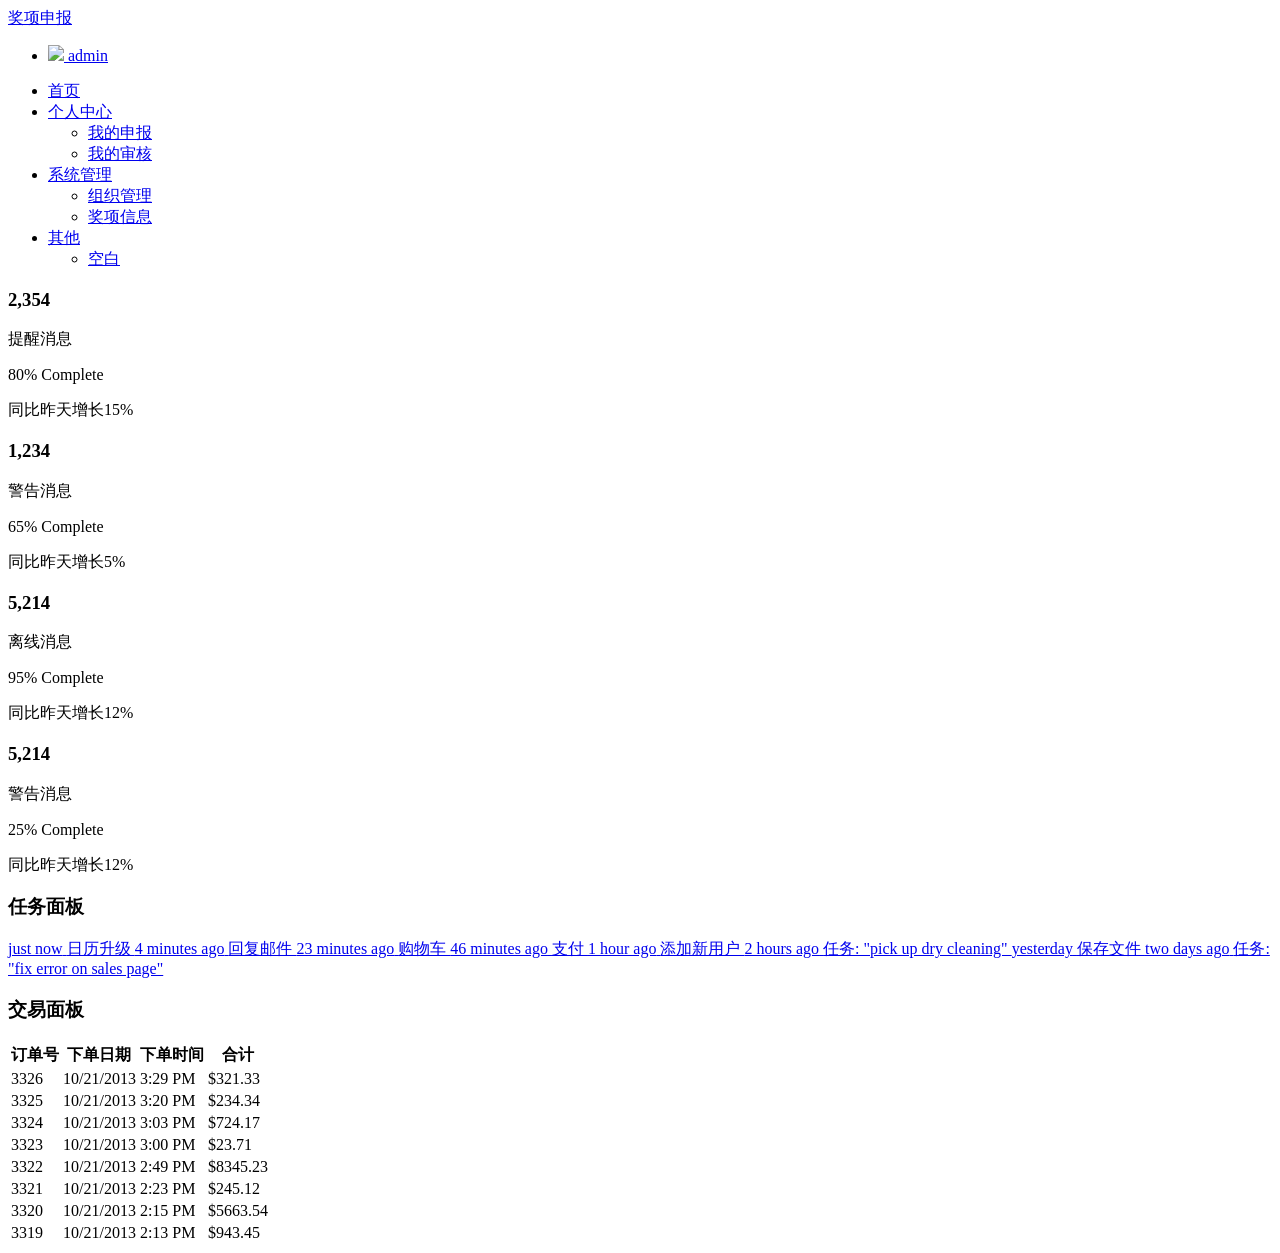
==== templates/home_application/index.html @ a3d3b7e7 "完善了部分crud" ====
<!DOCTYPE html>
<html>

<head>
    <meta charset="utf-8"/>
    <meta http-equiv="X-UA-Compatible" content="IE=edge">
    <meta name="viewport" content="width=device-width, initial-scale=1">
    <title>奖项申报</title>

    <!-- Bootstrap css -->
    <link href="https://magicbox.bk.tencent.com/static_api/v3/assets/bootstrap-3.3.4/css/bootstrap_noresponsive.css"
          rel="stylesheet">
    <link href="https://magicbox.bk.tencent.com/static_api/v3/assets/fontawesome/css/font-awesome.css" rel="stylesheet">

    <link href="https://magicbox.bk.tencent.com/static_api/v3/bk/css/bk.css" rel="stylesheet">
    <link href="${STATIC_URL}css/main.css" rel="stylesheet">
    <!-- 以下两个插件用于在IE8以及以下版本浏览器支持HTML5元素和媒体查询，如果不需要用可以移除 -->
    <!--[if lt IE 9]>
    <script src="https://magicbox.bk.tencent.com/static_api/v3/assets/js/html5shiv.min.js"></script>
    <script src="https://magicbox.bk.tencent.com/static_api/v3/assets/js/respond.min.js"></script>
    <![endif]-->
</head>

<body>
<div class="wrap">
    <!-- 头部 -->
    <header>
        <div class="navbar navbar-black">
            <div class="navbar-container">
                <div class="navbar-header pull-left">
                    <a class="navbar-brand" href="#">
                        <i class="fa fa-leaf"></i>
                        奖项申报
                    </a>
                </div>

                <div class="navbar-header pull-right">
                    <ul class="nav">
                        <li class="user-info">
                            <a href="#">
                                <img class="img-rounded" src="${STATIC_URL}images/qq.png">
                                <span>admin</span>
                            </a>
                        </li>
                    </ul>
                </div>
            </div>
        </div>
    </header>
    <!-- 头部 -->

    <!-- 侧边栏 -->
    <div class="king-vertical-nav4">
        <div class="sidebar-inner">
            <ul class="navi">
                <li class="current active">
                    <a href="/">
                        <i class="fa fa-gear"></i>首页
                    </a>
                </li>
                <li class="has_submenu">
                    <a href="javascript:;">
                        <i class="fa fa-wrench"></i>个人中心
                        <span class="pull-right"><i class="fa fa-angle-down"></i></span>
                    </a>
                    <ul class="sub-menu">
                        <li>
                            <a href="${SITE_URL}personal_center/my_apply/">我的申报<i class="fa fa-chevron-right pull-right"></i></a>
                        </li>
                        <li>
                            <a href="${SITE_URL}personal_center/my_review/">我的审核<i class="fa fa-chevron-right pull-right"></i></a>
                        </li>
                    </ul>
                </li>
                <li class="has_submenu">
                    <a href="javascript:;">
                        <i class="fa fa-tasks"></i>系统管理
                        <span class="pull-right"><i class="fa fa-angle-down"></i></span>
                    </a>
                    <ul class="sub-menu">
                        <li>
                            <a href="${SITE_URL}system_management/organization_management/">组织管理<i
                                    class="fa fa-chevron-right pull-right"></i></a>
                        </li>
                        <li>
                            <a href="${SITE_URL}system_management/award_management/">奖项信息<i
                                    class="fa fa-chevron-right pull-right"></i></a>
                        </li>
                    </ul>
                </li>
                <li class="last has_submenu">
                    <a href="javascript:;">
                        <i class="fa fa-ellipsis-h"></i>其他
                        <span class="pull-right"><i class="fa fa-angle-down"></i></span>
                    </a>
                    <ul class="sub-menu">
                        <li>
                            <a href="blank.html">空白<i class="fa fa-chevron-right pull-right"></i></a>
                        </li>
                    </ul>
                </li>
            </ul>
        </div>
    </div>
    <div class="king-main-container">
        <div class="container-fluid">
            <div class="row">
                <div class="col-sm-3">
                    <!-- 样例 Start -->
                    <div class="king-widget1">
                        <div class="icon-wrap">
                                <span class="fa-stack king-bg-info">
                                <i class="fa fa-flag fa-stack-1x fa-inverse"></i>
                            </span>
                        </div>
                        <div class="text-wrap">
                            <h3>2,354</h3>
                            <p>
                                提醒消息
                            </p>
                        </div>
                        <div class="clear"></div>
                        <div class="progress progress-xs">
                            <div class="progress-bar progress-bar-success" role="progressbar" aria-valuenow="80"
                                 aria-valuemin="0" aria-valuemax="100" style="width: 80%">
                                <span class="sr-only">80% Complete</span>
                            </div>
                        </div>
                        <p>
                            同比昨天增长15%
                        </p>
                    </div>
                    <!-- 样例 End -->
                </div>
                <div class="col-sm-3">
                    <!-- 样例 Start -->
                    <div class="king-widget1">
                        <div class="icon-wrap">
                                <span class="fa-stack king-bg-danger">
                                <i class="fa fa-bell fa-stack-1x fa-inverse"></i>
                            </span>
                        </div>
                        <div class="text-wrap">
                            <h3>1,234</h3>
                            <p>
                                警告消息
                            </p>
                        </div>
                        <div class="clear">
                        </div>
                        <div class="progress progress-xs">
                            <div class="progress-bar progress-bar-danger" role="progressbar" aria-valuenow="65"
                                 aria-valuemin="0" aria-valuemax="100" style="width: 65%">
                                <span class="sr-only">65% Complete</span>
                            </div>
                        </div>
                        <p>
                            同比昨天增长5%
                        </p>
                    </div>
                    <!-- 样例 End -->
                </div>
                <div class="col-sm-3">
                    <!-- 样例 Start -->
                    <div class="king-widget1">
                        <div class="icon-wrap">
                                <span class="fa-stack king-bg-success">
                                <i class="fa fa-cloud-download fa-stack-1x fa-inverse"></i>
                            </span>
                        </div>
                        <div class="text-wrap">
                            <h3>5,214</h3>
                            <p>
                                离线消息
                            </p>
                        </div>
                        <div class="clear">
                        </div>
                        <div class="progress progress-xs">
                            <div class="progress-bar progress-bar-info" role="progressbar" aria-valuenow="95"
                                 aria-valuemin="0" aria-valuemax="100" style="width: 95%">
                                <span class="sr-only">95% Complete</span>
                            </div>
                        </div>
                        <p>
                            同比昨天增长12%
                        </p>
                    </div>
                    <!-- 样例 End -->
                </div>
                <div class="col-sm-3">
                    <!-- 样例 Start -->
                    <div class="king-widget1">
                        <div class="icon-wrap">
                                <span class="fa-stack king-bg-warning">
                                <i class="fa fa-cloud-download fa-stack-1x fa-inverse"></i>
                            </span>
                        </div>
                        <div class="text-wrap">
                            <h3>5,214</h3>
                            <p>
                                警告消息
                            </p>
                        </div>
                        <div class="clear">
                        </div>
                        <div class="progress progress-xs">
                            <div class="progress-bar progress-bar-info" role="progressbar" aria-valuenow="95"
                                 aria-valuemin="0" aria-valuemax="100" style="width: 25%">
                                <span class="sr-only">25% Complete</span>
                            </div>
                        </div>
                        <p>
                            同比昨天增长12%
                        </p>
                    </div>
                    <!-- 样例 End -->
                </div>
            </div>

            <div class="row mt20">
                <div class="col-lg-6">
                    <div class="panel panel-default">
                        <div class="panel-heading">
                            <h3 class="panel-title">任务面板</h3>
                        </div>
                        <div class="list-group">
                            <a href="javascript:;" class="list-group-item">
                                <span class="badge king-info">just now</span>
                                <i class="fa fa-calendar"></i> 日历升级
                            </a>
                            <a href="javascript:;" class="list-group-item">
                                <span class="badge king-warning">4 minutes ago</span>
                                <i class="fa fa-comment"></i> 回复邮件
                            </a>
                            <a href="javascript:;" class="list-group-item">
                                <span class="badge king-danger">23 minutes ago</span>
                                <i class="fa fa-shopping-cart"></i> 购物车
                            </a>
                            <a href="javascript:;" class="list-group-item">
                                <span class="badge king-primary">46 minutes ago</span>
                                <i class="fa fa-check"></i> 支付
                            </a>
                            <a href="javascript:;" class="list-group-item">
                                <span class="badge king-success">1 hour ago</span>
                                <i class="fa fa-user"></i> 添加新用户
                            </a>
                            <a href="javascript:;" class="list-group-item">
                                <span class="badge">2 hours ago</span>
                                <i class="fa fa-tasks"></i> 任务: "pick up dry cleaning"
                            </a>
                            <a href="javascript:;" class="list-group-item">
                                <span class="badge">yesterday</span>
                                <i class="fa fa-globe"></i> 保存文件
                            </a>
                            <a href="javascript:;" class="list-group-item">
                                <span class="badge">two days ago</span>
                                <i class="fa fa-tasks"></i> 任务: "fix error on sales page"
                            </a>
                        </div>
                    </div>
                </div>
                <div class="col-lg-6">
                    <div class="panel panel-default">
                        <div class="panel-heading">
                            <h3 class="panel-title">交易面板</h3>
                        </div>
                        <div class="table-responsive">
                            <table class="table table-bordered table-hover">
                                <thead>
                                <tr>
                                    <th>订单号</th>
                                    <th>下单日期</th>
                                    <th>下单时间</th>
                                    <th>合计</th>
                                </tr>
                                </thead>
                                <tbody>
                                <tr>
                                    <td>3326</td>
                                    <td>10/21/2013</td>
                                    <td>3:29 PM</td>
                                    <td>$321.33</td>
                                </tr>
                                <tr>
                                    <td>3325</td>
                                    <td>10/21/2013</td>
                                    <td>3:20 PM</td>
                                    <td>$234.34</td>
                                </tr>
                                <tr>
                                    <td>3324</td>
                                    <td>10/21/2013</td>
                                    <td>3:03 PM</td>
                                    <td>$724.17</td>
                                </tr>
                                <tr>
                                    <td>3323</td>
                                    <td>10/21/2013</td>
                                    <td>3:00 PM</td>
                                    <td>$23.71</td>
                                </tr>
                                <tr>
                                    <td>3322</td>
                                    <td>10/21/2013</td>
                                    <td>2:49 PM</td>
                                    <td>$8345.23</td>
                                </tr>
                                <tr>
                                    <td>3321</td>
                                    <td>10/21/2013</td>
                                    <td>2:23 PM</td>
                                    <td>$245.12</td>
                                </tr>
                                <tr>
                                    <td>3320</td>
                                    <td>10/21/2013</td>
                                    <td>2:15 PM</td>
                                    <td>$5663.54</td>
                                </tr>
                                <tr>
                                    <td>3319</td>
                                    <td>10/21/2013</td>
                                    <td>2:13 PM</td>
                                    <td>$943.45</td>
                                </tr>
                                </tbody>
                            </table>
                        </div>
                    </div>
                </div>
            </div>
        </div>
    </div>

</div>

<!-- 如果要使用Bootstrap的js插件，必须先调入jQuery -->
<script src="https://magicbox.bk.tencent.com/static_api/v3/assets/js/jquery-1.10.2.min.js"></script>
<!-- 包括所有bootstrap的js插件或者可以根据需要使用的js插件调用　-->
<script src="https://magicbox.bk.tencent.com/static_api/v3/assets/bootstrap-3.3.4/js/bootstrap.min.js"></script>

<script src="https://magicbox.bk.tencent.com/static_api/v3/bk/js/bk.js"></script>

<script src="${STATIC_URL}js/index.js"></script>


</body>

</html>
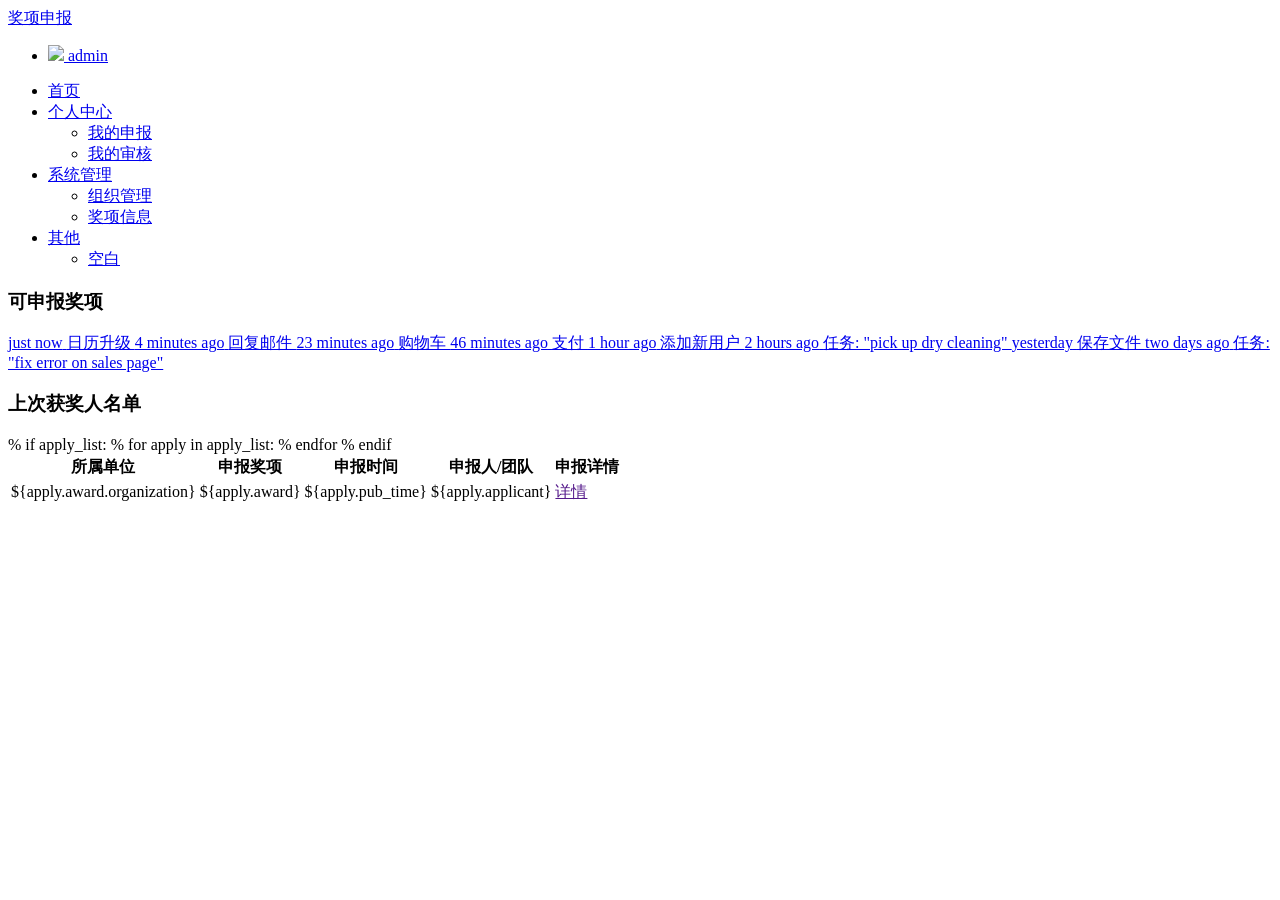
==== commit 3df56252: "featu：完成首页部分显示功能，审核还需要完善" ====
--- a/templates/home_application/index.html
+++ b/templates/home_application/index.html
@@ -65,10 +65,12 @@
                     </a>
                     <ul class="sub-menu">
                         <li>
-                            <a href="${SITE_URL}personal_center/my_apply/">我的申报<i class="fa fa-chevron-right pull-right"></i></a>
-                        </li>
-                        <li>
-                            <a href="${SITE_URL}personal_center/my_review/">我的审核<i class="fa fa-chevron-right pull-right"></i></a>
+                            <a href="${SITE_URL}personal_center/my_apply/">我的申报<i
+                                    class="fa fa-chevron-right pull-right"></i></a>
+                        </li>
+                        <li>
+                            <a href="${SITE_URL}personal_center/my_review/">我的审核<i
+                                    class="fa fa-chevron-right pull-right"></i></a>
                         </li>
                     </ul>
                 </li>
@@ -104,125 +106,11 @@
     </div>
     <div class="king-main-container">
         <div class="container-fluid">
-            <div class="row">
-                <div class="col-sm-3">
-                    <!-- 样例 Start -->
-                    <div class="king-widget1">
-                        <div class="icon-wrap">
-                                <span class="fa-stack king-bg-info">
-                                <i class="fa fa-flag fa-stack-1x fa-inverse"></i>
-                            </span>
-                        </div>
-                        <div class="text-wrap">
-                            <h3>2,354</h3>
-                            <p>
-                                提醒消息
-                            </p>
-                        </div>
-                        <div class="clear"></div>
-                        <div class="progress progress-xs">
-                            <div class="progress-bar progress-bar-success" role="progressbar" aria-valuenow="80"
-                                 aria-valuemin="0" aria-valuemax="100" style="width: 80%">
-                                <span class="sr-only">80% Complete</span>
-                            </div>
-                        </div>
-                        <p>
-                            同比昨天增长15%
-                        </p>
-                    </div>
-                    <!-- 样例 End -->
-                </div>
-                <div class="col-sm-3">
-                    <!-- 样例 Start -->
-                    <div class="king-widget1">
-                        <div class="icon-wrap">
-                                <span class="fa-stack king-bg-danger">
-                                <i class="fa fa-bell fa-stack-1x fa-inverse"></i>
-                            </span>
-                        </div>
-                        <div class="text-wrap">
-                            <h3>1,234</h3>
-                            <p>
-                                警告消息
-                            </p>
-                        </div>
-                        <div class="clear">
-                        </div>
-                        <div class="progress progress-xs">
-                            <div class="progress-bar progress-bar-danger" role="progressbar" aria-valuenow="65"
-                                 aria-valuemin="0" aria-valuemax="100" style="width: 65%">
-                                <span class="sr-only">65% Complete</span>
-                            </div>
-                        </div>
-                        <p>
-                            同比昨天增长5%
-                        </p>
-                    </div>
-                    <!-- 样例 End -->
-                </div>
-                <div class="col-sm-3">
-                    <!-- 样例 Start -->
-                    <div class="king-widget1">
-                        <div class="icon-wrap">
-                                <span class="fa-stack king-bg-success">
-                                <i class="fa fa-cloud-download fa-stack-1x fa-inverse"></i>
-                            </span>
-                        </div>
-                        <div class="text-wrap">
-                            <h3>5,214</h3>
-                            <p>
-                                离线消息
-                            </p>
-                        </div>
-                        <div class="clear">
-                        </div>
-                        <div class="progress progress-xs">
-                            <div class="progress-bar progress-bar-info" role="progressbar" aria-valuenow="95"
-                                 aria-valuemin="0" aria-valuemax="100" style="width: 95%">
-                                <span class="sr-only">95% Complete</span>
-                            </div>
-                        </div>
-                        <p>
-                            同比昨天增长12%
-                        </p>
-                    </div>
-                    <!-- 样例 End -->
-                </div>
-                <div class="col-sm-3">
-                    <!-- 样例 Start -->
-                    <div class="king-widget1">
-                        <div class="icon-wrap">
-                                <span class="fa-stack king-bg-warning">
-                                <i class="fa fa-cloud-download fa-stack-1x fa-inverse"></i>
-                            </span>
-                        </div>
-                        <div class="text-wrap">
-                            <h3>5,214</h3>
-                            <p>
-                                警告消息
-                            </p>
-                        </div>
-                        <div class="clear">
-                        </div>
-                        <div class="progress progress-xs">
-                            <div class="progress-bar progress-bar-info" role="progressbar" aria-valuenow="95"
-                                 aria-valuemin="0" aria-valuemax="100" style="width: 25%">
-                                <span class="sr-only">25% Complete</span>
-                            </div>
-                        </div>
-                        <p>
-                            同比昨天增长12%
-                        </p>
-                    </div>
-                    <!-- 样例 End -->
-                </div>
-            </div>
-
             <div class="row mt20">
-                <div class="col-lg-6">
+                <div class="col">
                     <div class="panel panel-default">
                         <div class="panel-heading">
-                            <h3 class="panel-title">任务面板</h3>
+                            <h3 class="panel-title">可申报奖项</h3>
                         </div>
                         <div class="list-group">
                             <a href="javascript:;" class="list-group-item">
@@ -260,70 +148,36 @@
                         </div>
                     </div>
                 </div>
-                <div class="col-lg-6">
+            </div>
+            <div class="row">
+                <div class="col">
                     <div class="panel panel-default">
                         <div class="panel-heading">
-                            <h3 class="panel-title">交易面板</h3>
+                            <h3 class="panel-title">上次获奖人名单</h3>
                         </div>
                         <div class="table-responsive">
                             <table class="table table-bordered table-hover">
                                 <thead>
                                 <tr>
-                                    <th>订单号</th>
-                                    <th>下单日期</th>
-                                    <th>下单时间</th>
-                                    <th>合计</th>
+                                    <th>所属单位</th>
+                                    <th>申报奖项</th>
+                                    <th>申报时间</th>
+                                    <th>申报人/团队</th>
+                                    <th>申报详情</th>
                                 </tr>
                                 </thead>
                                 <tbody>
+                                % if apply_list:
+                                % for apply in apply_list:
                                 <tr>
-                                    <td>3326</td>
-                                    <td>10/21/2013</td>
-                                    <td>3:29 PM</td>
-                                    <td>$321.33</td>
+                                    <td>${apply.award.organization}</td>
+                                    <td>${apply.award}</td>
+                                    <td>${apply.pub_time}</td>
+                                    <td>${apply.applicant}</td>
+                                    <td><a href="">详情</a> </td>
                                 </tr>
-                                <tr>
-                                    <td>3325</td>
-                                    <td>10/21/2013</td>
-                                    <td>3:20 PM</td>
-                                    <td>$234.34</td>
-                                </tr>
-                                <tr>
-                                    <td>3324</td>
-                                    <td>10/21/2013</td>
-                                    <td>3:03 PM</td>
-                                    <td>$724.17</td>
-                                </tr>
-                                <tr>
-                                    <td>3323</td>
-                                    <td>10/21/2013</td>
-                                    <td>3:00 PM</td>
-                                    <td>$23.71</td>
-                                </tr>
-                                <tr>
-                                    <td>3322</td>
-                                    <td>10/21/2013</td>
-                                    <td>2:49 PM</td>
-                                    <td>$8345.23</td>
-                                </tr>
-                                <tr>
-                                    <td>3321</td>
-                                    <td>10/21/2013</td>
-                                    <td>2:23 PM</td>
-                                    <td>$245.12</td>
-                                </tr>
-                                <tr>
-                                    <td>3320</td>
-                                    <td>10/21/2013</td>
-                                    <td>2:15 PM</td>
-                                    <td>$5663.54</td>
-                                </tr>
-                                <tr>
-                                    <td>3319</td>
-                                    <td>10/21/2013</td>
-                                    <td>2:13 PM</td>
-                                    <td>$943.45</td>
-                                </tr>
+                                % endfor
+                                % endif
                                 </tbody>
                             </table>
                         </div>
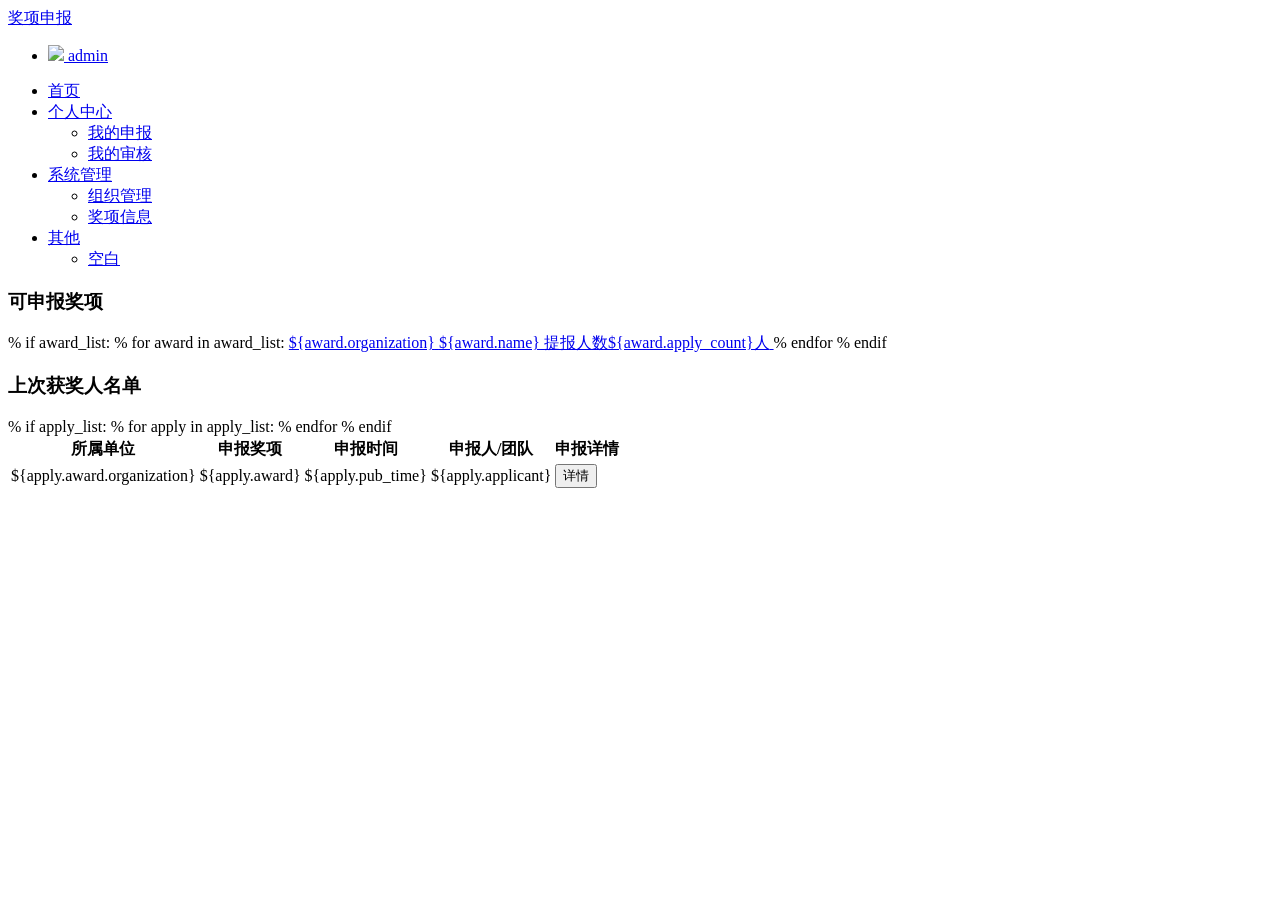
==== commit 393c6d2b: "feature:首页和审核功能完善" ====
--- a/templates/home_application/index.html
+++ b/templates/home_application/index.html
@@ -106,87 +106,58 @@
     </div>
     <div class="king-main-container">
         <div class="container-fluid">
-            <div class="row mt20">
-                <div class="col">
-                    <div class="panel panel-default">
-                        <div class="panel-heading">
-                            <h3 class="panel-title">可申报奖项</h3>
-                        </div>
-                        <div class="list-group">
-                            <a href="javascript:;" class="list-group-item">
-                                <span class="badge king-info">just now</span>
-                                <i class="fa fa-calendar"></i> 日历升级
-                            </a>
-                            <a href="javascript:;" class="list-group-item">
-                                <span class="badge king-warning">4 minutes ago</span>
-                                <i class="fa fa-comment"></i> 回复邮件
-                            </a>
-                            <a href="javascript:;" class="list-group-item">
-                                <span class="badge king-danger">23 minutes ago</span>
-                                <i class="fa fa-shopping-cart"></i> 购物车
-                            </a>
-                            <a href="javascript:;" class="list-group-item">
-                                <span class="badge king-primary">46 minutes ago</span>
-                                <i class="fa fa-check"></i> 支付
-                            </a>
-                            <a href="javascript:;" class="list-group-item">
-                                <span class="badge king-success">1 hour ago</span>
-                                <i class="fa fa-user"></i> 添加新用户
-                            </a>
-                            <a href="javascript:;" class="list-group-item">
-                                <span class="badge">2 hours ago</span>
-                                <i class="fa fa-tasks"></i> 任务: "pick up dry cleaning"
-                            </a>
-                            <a href="javascript:;" class="list-group-item">
-                                <span class="badge">yesterday</span>
-                                <i class="fa fa-globe"></i> 保存文件
-                            </a>
-                            <a href="javascript:;" class="list-group-item">
-                                <span class="badge">two days ago</span>
-                                <i class="fa fa-tasks"></i> 任务: "fix error on sales page"
-                            </a>
-                        </div>
-                    </div>
+            <div class="panel panel-default">
+                <div class="panel-heading">
+                    <h3 class="panel-title">可申报奖项</h3>
+                </div>
+                <div class="list-group">
+                    % if award_list:
+                    % for award in award_list:
+                    <a href="${SITE_URL}personal_center/applying/${award.id}" class="list-group-item">
+                        <span class="badge king-info" style="float:none;">${award.organization}</span>
+                        <span class="badge king-warning" style="float:none;">${award.name}</span>
+                        <span class="badge king-success" style="float:none;">提报人数${award.apply_count}人</span>
+                    </a>
+                    % endfor
+                    % endif
                 </div>
             </div>
-            <div class="row">
-                <div class="col">
-                    <div class="panel panel-default">
-                        <div class="panel-heading">
-                            <h3 class="panel-title">上次获奖人名单</h3>
-                        </div>
-                        <div class="table-responsive">
-                            <table class="table table-bordered table-hover">
-                                <thead>
-                                <tr>
-                                    <th>所属单位</th>
-                                    <th>申报奖项</th>
-                                    <th>申报时间</th>
-                                    <th>申报人/团队</th>
-                                    <th>申报详情</th>
-                                </tr>
-                                </thead>
-                                <tbody>
-                                % if apply_list:
-                                % for apply in apply_list:
-                                <tr>
-                                    <td>${apply.award.organization}</td>
-                                    <td>${apply.award}</td>
-                                    <td>${apply.pub_time}</td>
-                                    <td>${apply.applicant}</td>
-                                    <td><a href="">详情</a> </td>
-                                </tr>
-                                % endfor
-                                % endif
-                                </tbody>
-                            </table>
-                        </div>
-                    </div>
+            <div class="panel panel-default">
+                <div class="panel-heading">
+                    <h3 class="panel-title">上次获奖人名单</h3>
+                </div>
+                <div class="table-responsive">
+                    <table class="table table-bordered table-hover">
+                        <thead>
+                        <tr>
+                            <th>所属单位</th>
+                            <th>申报奖项</th>
+                            <th>申报时间</th>
+                            <th>申报人/团队</th>
+                            <th>申报详情</th>
+                        </tr>
+                        </thead>
+                        <tbody>
+                        % if apply_list:
+                        % for apply in apply_list:
+                        <tr>
+                            <td>${apply.award.organization}</td>
+                            <td>${apply.award}</td>
+                            <td>${apply.pub_time}</td>
+                            <td>${apply.applicant}</td>
+                            <td>
+                                <button class="btn btn-xs btn-primary"
+                                        onclick="location='${SITE_URL}personal_center/get_review_info/${apply.id}'">详情
+                                </button>
+                            </td>
+                        </tr>
+                        % endfor
+                        % endif
+                        </tbody>
+                    </table>
                 </div>
             </div>
         </div>
-    </div>
-
 </div>
 
 <!-- 如果要使用Bootstrap的js插件，必须先调入jQuery -->
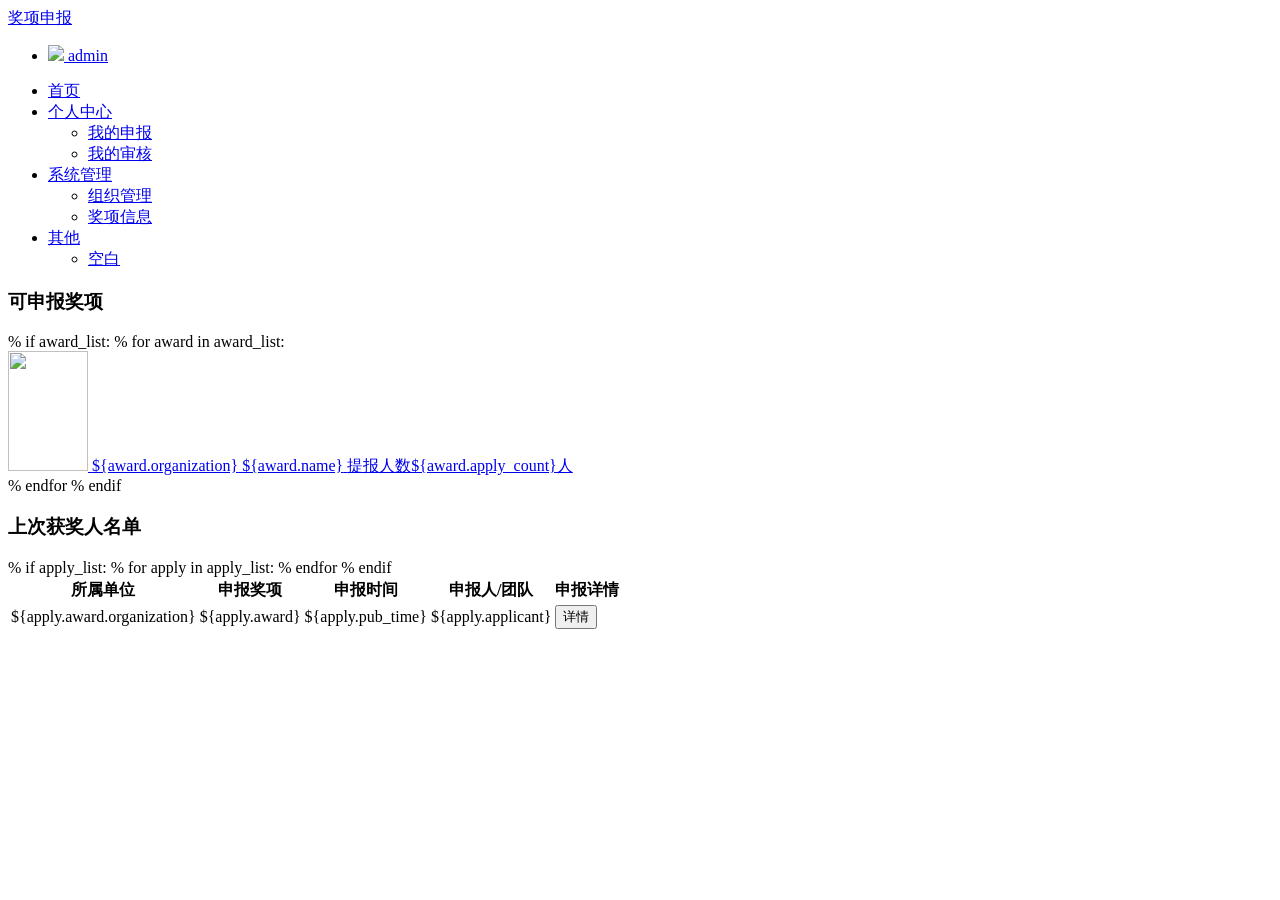
==== commit 6dd866cd: "bug待完善" ====
--- a/templates/home_application/index.html
+++ b/templates/home_application/index.html
@@ -38,8 +38,8 @@
                     <ul class="nav">
                         <li class="user-info">
                             <a href="#">
-                                <img class="img-rounded" src="${STATIC_URL}images/qq.png">
-                                <span>admin</span>
+                                <img class="img-rounded" src="${STATIC_URL}images/qq.png" id="avatar">
+                                <span id="nick">admin</span>
                             </a>
                         </li>
                     </ul>
@@ -58,7 +58,7 @@
                         <i class="fa fa-gear"></i>首页
                     </a>
                 </li>
-                <li class="has_submenu">
+                <li class="has_submenu" id="personal_center">
                     <a href="javascript:;">
                         <i class="fa fa-wrench"></i>个人中心
                         <span class="pull-right"><i class="fa fa-angle-down"></i></span>
@@ -68,13 +68,13 @@
                             <a href="${SITE_URL}personal_center/my_apply/">我的申报<i
                                     class="fa fa-chevron-right pull-right"></i></a>
                         </li>
-                        <li>
+                        <li id="my_review">
                             <a href="${SITE_URL}personal_center/my_review/">我的审核<i
                                     class="fa fa-chevron-right pull-right"></i></a>
                         </li>
                     </ul>
                 </li>
-                <li class="has_submenu">
+                <li class="has_submenu" id="system_management">
                     <a href="javascript:;">
                         <i class="fa fa-tasks"></i>系统管理
                         <span class="pull-right"><i class="fa fa-angle-down"></i></span>
@@ -113,10 +113,13 @@
                 <div class="list-group">
                     % if award_list:
                     % for award in award_list:
-                    <a href="${SITE_URL}personal_center/applying/${award.id}" class="list-group-item">
+                    <a href="${SITE_URL}personal_center/applying/${award.id}" >
+                        <div class="col-lg-3">
+                            <img width="80" height="120" src="http://img.redocn.com/sheying/20160321/jinsejiangbei_6033536_small.jpg">
                         <span class="badge king-info" style="float:none;">${award.organization}</span>
                         <span class="badge king-warning" style="float:none;">${award.name}</span>
                         <span class="badge king-success" style="float:none;">提报人数${award.apply_count}人</span>
+                        </div>
                     </a>
                     % endfor
                     % endif
@@ -160,14 +163,13 @@
         </div>
 </div>
 
-<!-- 如果要使用Bootstrap的js插件，必须先调入jQuery -->
-<script src="https://magicbox.bk.tencent.com/static_api/v3/assets/js/jquery-1.10.2.min.js"></script>
-<!-- 包括所有bootstrap的js插件或者可以根据需要使用的js插件调用　-->
-<script src="https://magicbox.bk.tencent.com/static_api/v3/assets/bootstrap-3.3.4/js/bootstrap.min.js"></script>
+    <!-- 如果要使用Bootstrap的js插件，必须先调入jQuery -->
+    <script src="https://magicbox.bk.tencent.com/static_api/v3/assets/js/jquery-1.10.2.min.js"></script>
+    <!-- 包括所有bootstrap的js插件或者可以根据需要使用的js插件调用　-->
+    <script src="https://magicbox.bk.tencent.com/static_api/v3/assets/bootstrap-3.3.4/js/bootstrap.min.js"></script>
 
-<script src="https://magicbox.bk.tencent.com/static_api/v3/bk/js/bk.js"></script>
-
-<script src="${STATIC_URL}js/index.js"></script>
+    <script src="https://magicbox.bk.tencent.com/static_api/v3/bk/js/bk.js"></script>
+    <script src="${STATIC_URL}js/index.js?v=${STATIC_VERSION}"></script>
 
 
 </body>
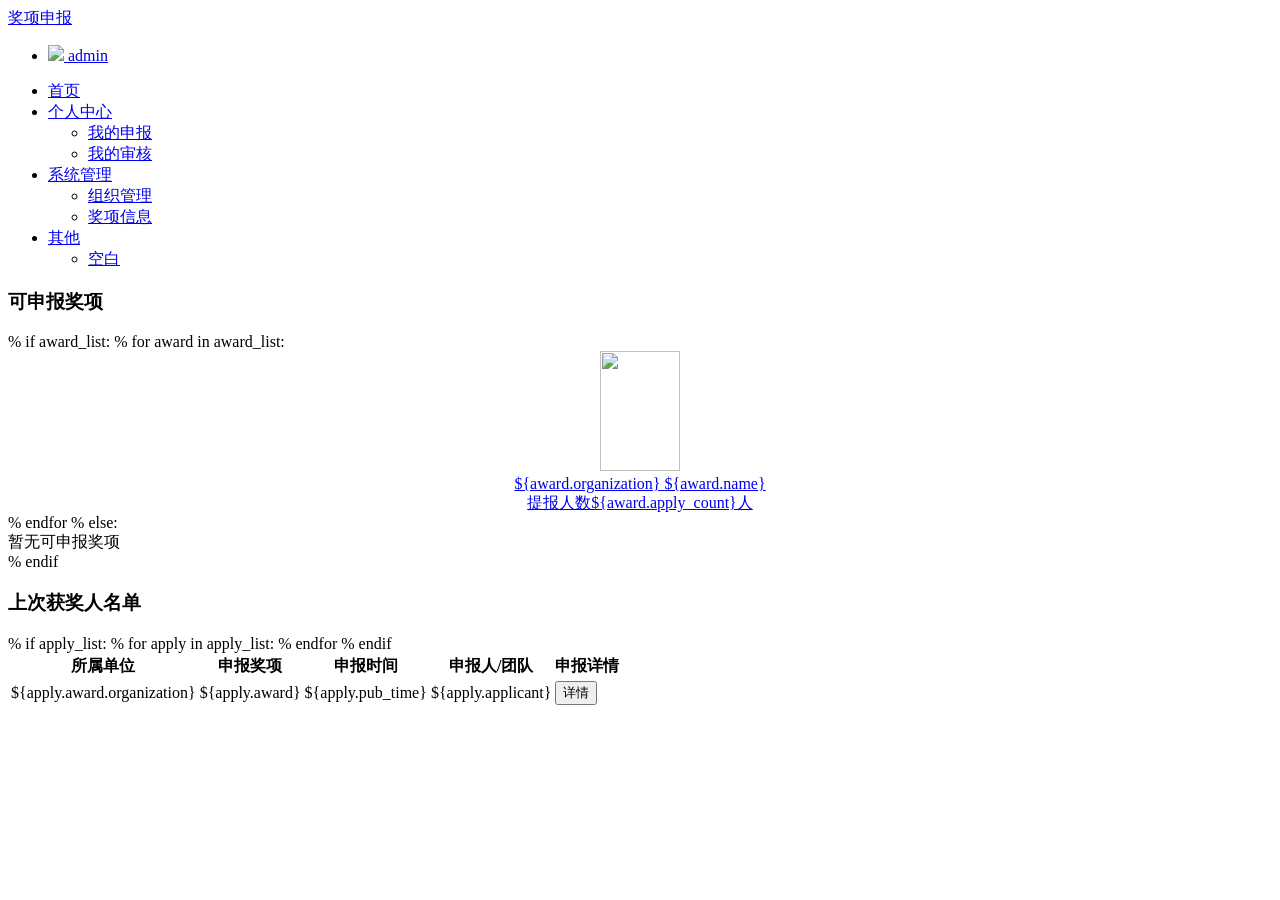
==== commit f8b1b7e4: "一些bug以及批量克隆前端" ====
--- a/templates/home_application/index.html
+++ b/templates/home_application/index.html
@@ -114,14 +114,19 @@
                     % if award_list:
                     % for award in award_list:
                     <a href="${SITE_URL}personal_center/applying/${award.id}" >
-                        <div class="col-lg-3">
+                        <div class="col-lg-2" align="center">
                             <img width="80" height="120" src="http://img.redocn.com/sheying/20160321/jinsejiangbei_6033536_small.jpg">
-                        <span class="badge king-info" style="float:none;">${award.organization}</span>
+                        <div class="row mt15"><span class="badge king-info" style="float:none;">${award.organization}</span>
                         <span class="badge king-warning" style="float:none;">${award.name}</span>
-                        <span class="badge king-success" style="float:none;">提报人数${award.apply_count}人</span>
+                        </div>
+                            <div class="row"><span class="badge king-success" style="float:none;">提报人数${award.apply_count}人</span></div>
                         </div>
                     </a>
                     % endfor
+                    % else:
+                    <div class="col-lg-2">
+                        暂无可申报奖项
+                    </div>
                     % endif
                 </div>
             </div>
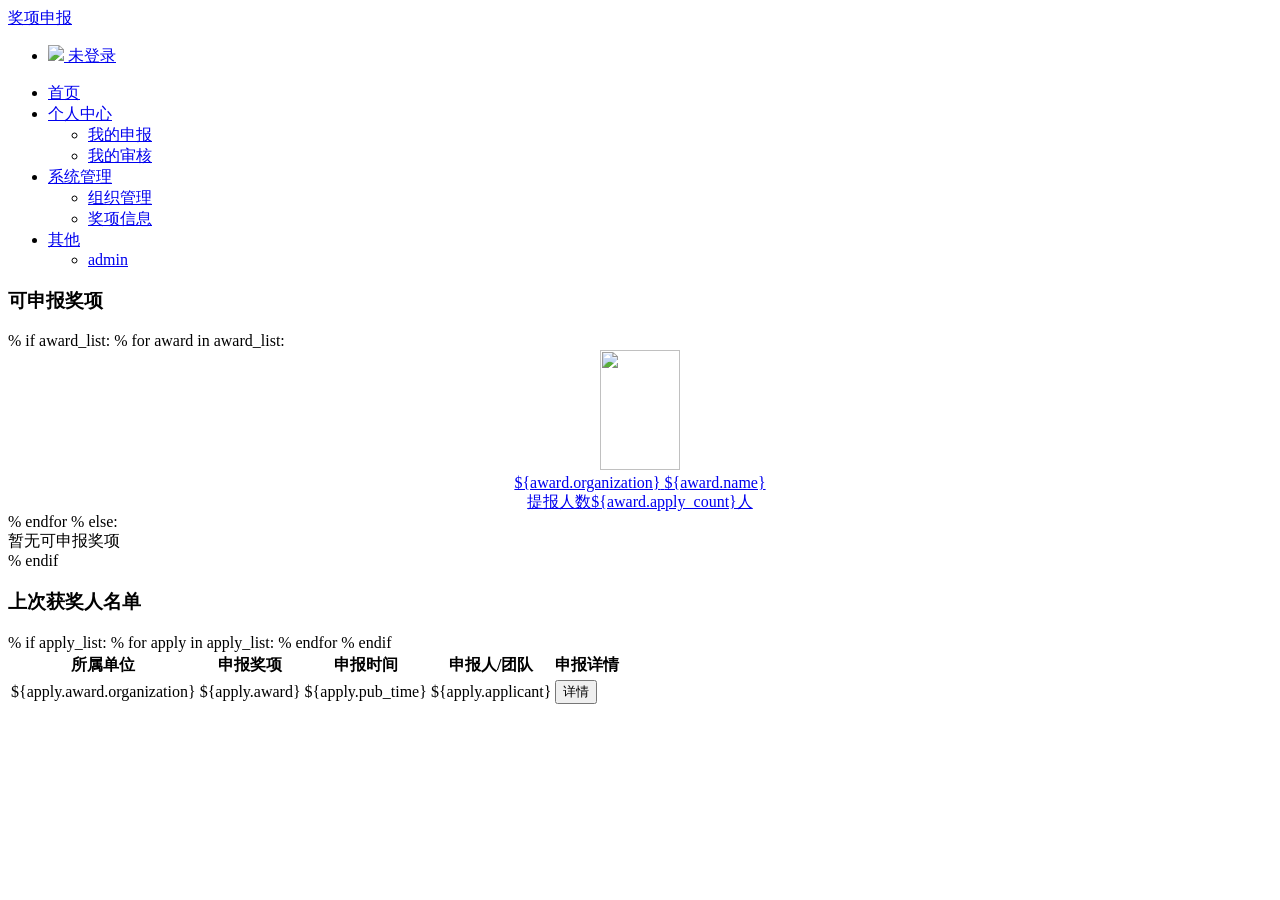
==== commit 09ca3f8c: "功能基本已完成，后期视情况再做完善" ====
--- a/templates/home_application/index.html
+++ b/templates/home_application/index.html
@@ -39,7 +39,7 @@
                         <li class="user-info">
                             <a href="#">
                                 <img class="img-rounded" src="${STATIC_URL}images/qq.png" id="avatar">
-                                <span id="nick">admin</span>
+                                <span id="nick">未登录</span>
                             </a>
                         </li>
                     </ul>
@@ -97,7 +97,7 @@
                     </a>
                     <ul class="sub-menu">
                         <li>
-                            <a href="blank.html">空白<i class="fa fa-chevron-right pull-right"></i></a>
+                            <a href="/admin/">admin<i class="fa fa-chevron-right pull-right"></i></a>
                         </li>
                     </ul>
                 </li>
